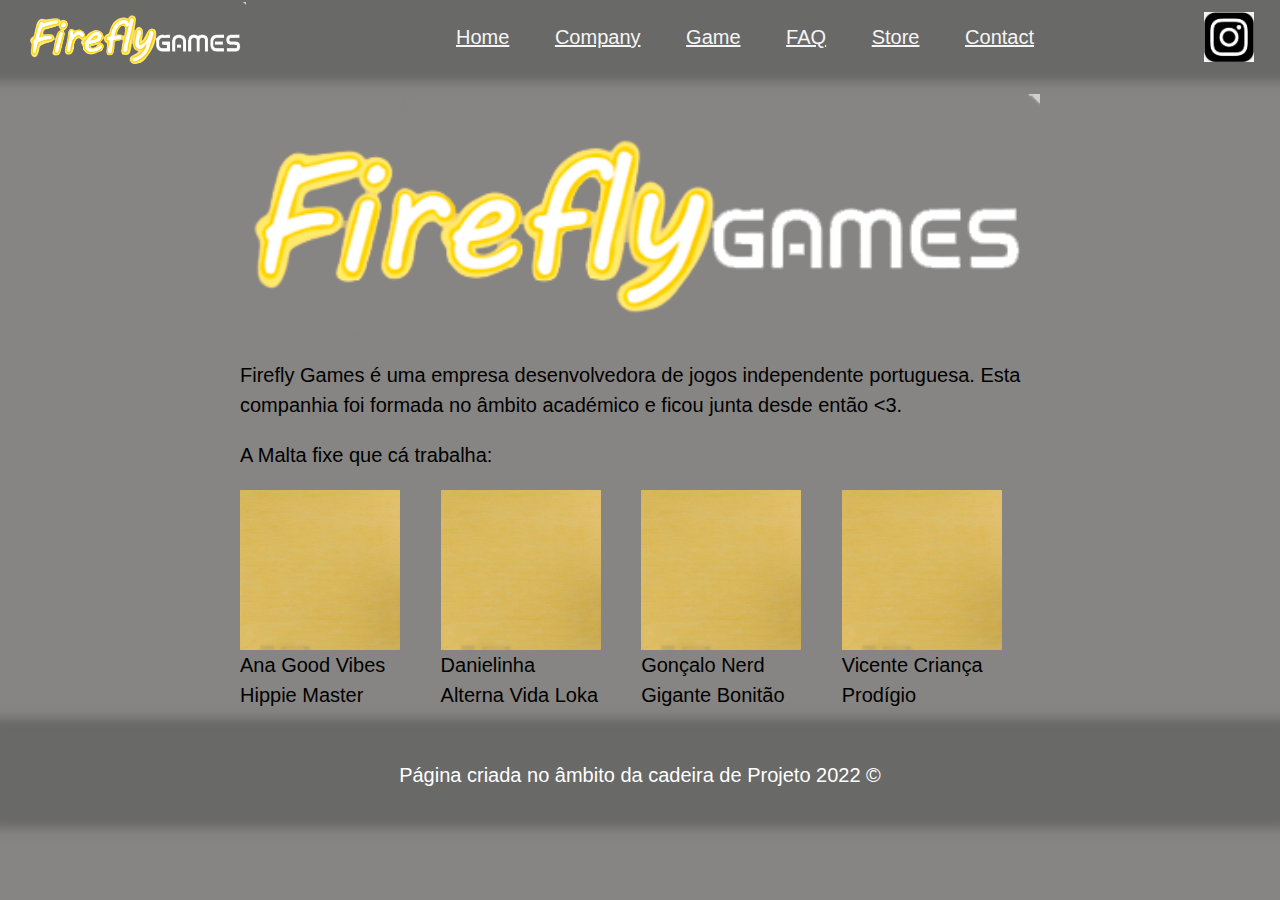
==== company.html @ 2cc45cb9 "2" ====
<html>
    <head>
        <title>Firefly Games</title>
        <link rel="stylesheet" type="text/css" href="firefly.css">
    </head>
    <body>
        <header>
            <img class="logo" src="images/logo.png" alt="logo" width="220" height="70">
            <nav>
                <ul class="nav_links">
                    <li><a href="index.html">Home</a></li>
                    <li><a href="company.html">Company</a></li>
                    <li><a href="game.html">Game</a></li>
                    <li><a href="faq.html">FAQ</a></li>
                    <li><a href="store.html">Store</a></li>
                    <li><a href="contact.html">Contact</a></li>
                </ul>
            </nav>
            <img class="insta" src="images/insta.jpg" alt="insta" width="50" height="50">
        </header>
        <main>
            <p>
            <img src="images/logo.png" >
            <p>Firefly Games é uma empresa desenvolvedora de jogos independente portuguesa. Esta companhia foi formada no âmbito académico e ficou junta desde então <3.</p>
            <p>A Malta fixe que cá trabalha:</p>
            <p><div>
                <div class=quadrado>
                    <img src ="images/quadrado.jpg">
                    Ana Good Vibes Hippie Master
                </div>
            
                <div class=quadrado>
                    <img src ="images/quadrado.jpg">
                    Danielinha Alterna Vida Loka
                </div>
            
                <div class=quadrado>
                    <img src ="images/quadrado.jpg">
                    Gonçalo Nerd Gigante Bonitão
                </div>

                <div class=quadrado>
                    <img src ="images/quadrado.jpg">
                    Vicente Criança Prodígio
                </div>
                </div>
            </p>
        </p>
        
        </main>
        <footer>
            <p class="info">Página criada no âmbito da cadeira de Projeto 2022 &copy</p>
        </footer>
    </body>
</html>
---- firefly.css ----
body{
        margin:0;
        background-color: #868583;
        font-family: 'Arial', serif;
        font-size: 20px;
        line-height: 30px;
    }


header{
    box-sizing: border-box;
    margin:0;
    padding: 0;
    background-color: #666665ea;
    box-shadow: 0 -2px 10px 10px #666665ea;
}
    

  
li,a {
    font-family: 'Arial', serif;
    color:whitesmoke;
    
}

header{
    display: flex;
    justify-content: space-between;
    align-items: center;
    padding: 2px 2%; 
}

.logo{
    cursor:pointer;
}

.nav_links{
    list-style: none;
    
}

.nav_links li{
    display: inline-block;
    padding: 0px 20px;
    
}

.nav_links li a{
    transition: all 0.3s erase 0s;
}

.nav_links li a:hover{
    color:rgba(0, 0, 0, 0.178);
}

/*fim do header*/

main{
    max-width: 800px;
    margin:0 auto;
    color:#000000;
}

main img{
    width: 100%;
    
}

.quadrado{
    display:inline-block;
    margin-right:35px;
    max-width: 20%;   
}
.ns{
    position: relative;
    top: 0;
    left: 0;
}

.heartless{
    width: 70%;
    position: relative;
    top: -200px;
    left: 140px;
      
}


footer {
    background-color: #666665ea;
    text-align: center;
    color: #ffffff;
    padding: 10px;
    box-shadow: 0 -2px 10px 10px #666665ea;
}
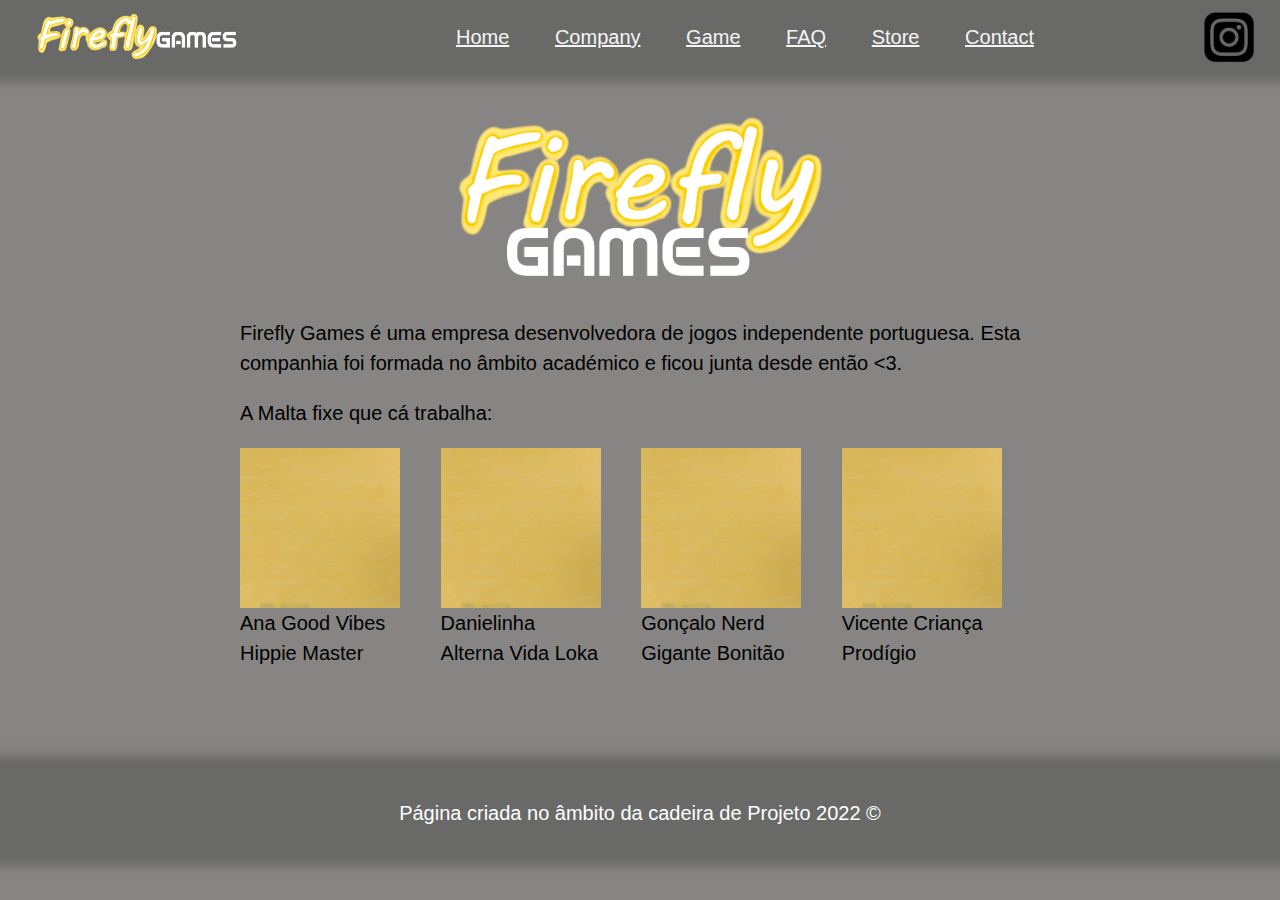
==== commit 60508f99: "4" ====
--- a/company.html
+++ b/company.html
@@ -5,7 +5,7 @@
     </head>
     <body>
         <header>
-            <img class="logo" src="images/logo.png" alt="logo" width="220" height="70">
+            <img class="logo" src="images/logo_letras.png" alt="logo" width="220" height="70">
             <nav>
                 <ul class="nav_links">
                     <li><a href="index.html">Home</a></li>
@@ -16,11 +16,13 @@
                     <li><a href="contact.html">Contact</a></li>
                 </ul>
             </nav>
-            <img class="insta" src="images/insta.jpg" alt="insta" width="50" height="50">
+            <a href="https://www.instagram.com/h34rt_l33s/?hl=pt">
+                <img class="insta" src="images/insta.png" alt="insta" width="50" height="50">
+            </a>
         </header>
         <main>
             <p>
-            <img src="images/logo.png" >
+            <img src="images/logo_letras2.png" class="logoc" >
             <p>Firefly Games é uma empresa desenvolvedora de jogos independente portuguesa. Esta companhia foi formada no âmbito académico e ficou junta desde então <3.</p>
             <p>A Malta fixe que cá trabalha:</p>
             <p><div>
--- a/firefly.css
+++ b/firefly.css
@@ -28,6 +28,7 @@
     justify-content: space-between;
     align-items: center;
     padding: 2px 2%; 
+    
 }
 
 .logo{
@@ -66,11 +67,65 @@
     
 }
 
+.icon{
+    margin-left: 25%;
+    max-width: 50%;
+    margin-top: 10%;
+    margin-bottom: 15%;
+}
+
+.engrenagem{
+    max-width: 30%;
+    position: absolute;
+    left: -13%;
+    top: 90%;
+}
+.engrenagem1{
+    max-width: 18%;
+    position: absolute;
+    left: 82%;
+    top: 139%;
+}
+.engrenagem2{
+    max-width: 15%;
+    position: absolute;
+    left: 85%;
+    top: 12%;
+}
+.engrenagem1g{
+    max-width: 18%;
+    position: absolute;
+    left: 82%;
+    top: 202%;
+}
+
+.logoc{
+    max-width: 50%;
+    position:relative;
+    left: 25%;
+}
+
 .quadrado{
     display:inline-block;
     margin-right:35px;
-    max-width: 20%;   
+    max-width: 20%;  
+    margin-bottom: 10%; 
 }
+
+.play{
+    margin-left: 40%;
+    max-width: 30%;
+    margin-top: 1%;
+    margin-bottom: 10%;
+    
+}
+
+.produto{
+    display:inline-block;
+    margin-right:20px;
+    width: 30%; 
+}
+
 .ns{
     position: relative;
     top: 0;
@@ -80,9 +135,9 @@
 .heartless{
     width: 70%;
     position: relative;
-    top: -200px;
-    left: 140px;
-      
+    top: -60px;
+    left: 130px;
+    margin-bottom: 10%; 
 }
 
 
